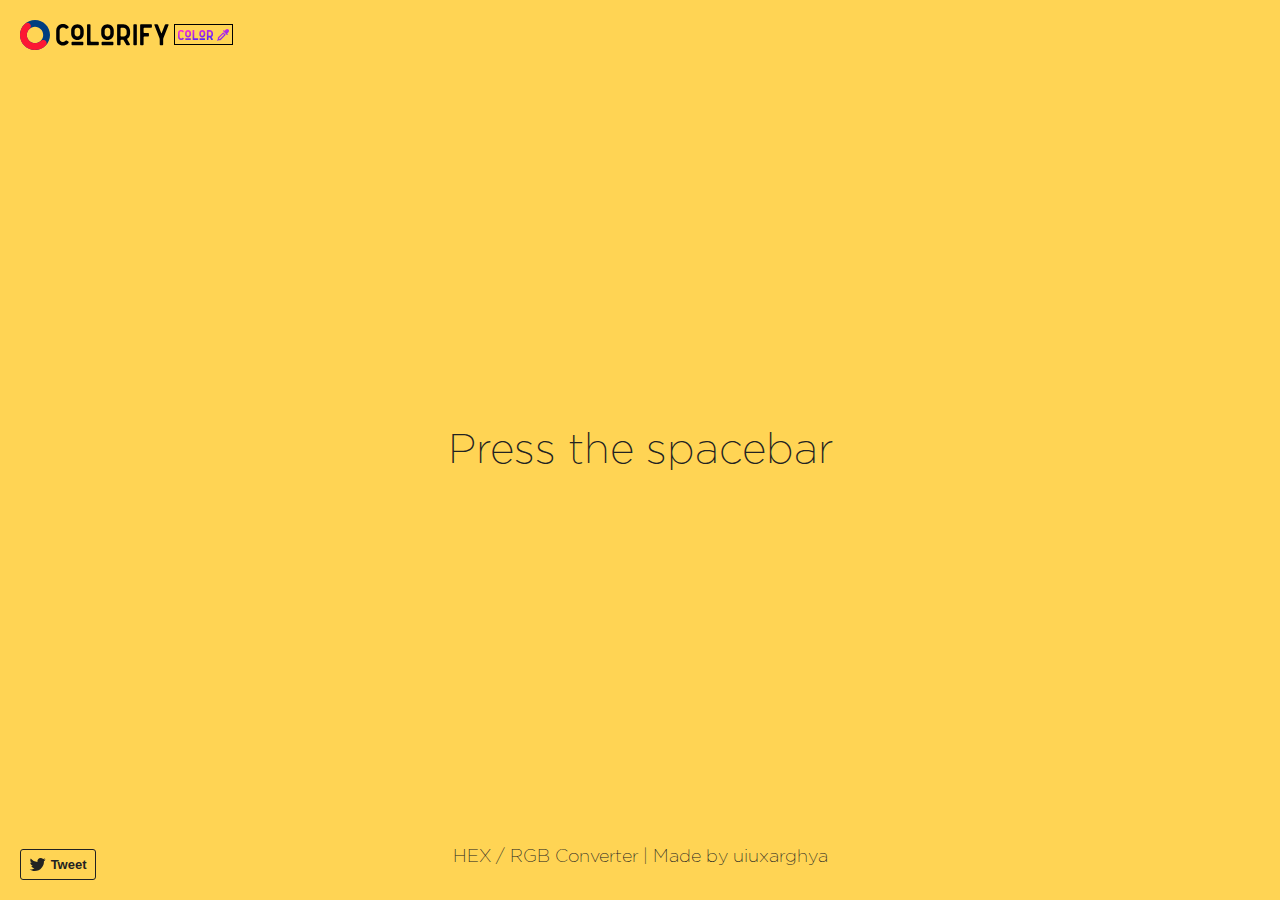
==== index.html @ 0baa4bdc "first commit" ====
<!doctype html>
<html>
<head>
  <meta charset="utf-8">
  <meta http-equiv="X-UA-Compatible" content="IE=edge">
  <meta name="viewport" content="width=device-width, initial-scale=1">

  <meta name="apple-mobile-web-app-capable" content="yes">
  <meta name="apple-mobile-web-app-title" content="Colorrrs">
  <meta name="apple-mobile-web-app-status-bar-style" content="black">

  <meta name="description" content="Colorful HEX code generator designed to be lightweight, fast and easy to use.">
  <meta property="og:title" content="Colorify" />
  <meta property="og:image" content="static/images/apple-touch-icon.png" />
  <meta property="og:description" content="Colorful HEX generator." />
  <meta property="og:url" content="https://colorify.vercel.app/random-color-picker/" />
  

  <title>Colorify - Random Color Picker (Simple & Fast)</title>

  <link rel="canonical" href="https://colorify.vercel.app/random-color-picker/" />

  <link rel="apple-touch-icon-precomposed" sizes="57x57" href="static/images/apple-touch-icon-57.png">
  <link rel="apple-touch-icon-precomposed" sizes="72x72" href="static/images/apple-touch-icon-72.png">
  <link rel="apple-touch-icon-precomposed" sizes="114x114" href="static/images/apple-touch-icon-114.png">
  <link rel="apple-touch-icon-precomposed" sizes="144x144" href="static/images/apple-touch-icon-144.png">

  <link rel="shortcut icon" href="static/images/favicon.png">

  <link rel="stylesheet" type="text/css" href="static/fonts/fonts.css?v=4" />
  <link rel="stylesheet" href="static/css/site.css">
  
  

</head>
<body>
  <a class="c" href="https://colorify.vercel.app/">
    <svg width="213" height="30" viewBox="0 0 213 30" fill="none" xmlns="http://www.w3.org/2000/svg">
      <path d="M48.3202 21.43L46.5802 20.59C46.2202 20.41 45.8302 20.53 45.6202 20.83C45.0502 21.55 44.1802 21.97 43.2502 21.97H42.6502C40.9702 21.97 39.6502 20.62 39.6502 18.97V10.45C39.6502 8.8 40.9702 7.45 42.6502 7.45H43.2502C44.1802 7.45 45.0502 7.87 45.5902 8.59C45.8302 8.86 46.2202 8.98 46.5502 8.8L48.2902 7.93C48.7102 7.75 48.8602 7.24 48.5902 6.85C47.7502 5.56 46.4602 4.66 45.0202 4.24C44.4502 4.09 43.8502 4 43.2502 4H42.6502C42.0502 4 41.4502 4.09 40.8802 4.24C38.1802 4.99 36.2002 7.51 36.2002 10.45V18.97C36.2002 21.91 38.1802 24.43 40.8802 25.18C41.4502 25.33 42.0202 25.42 42.6502 25.42H43.2502C43.8502 25.42 44.4202 25.36 44.9902 25.18C46.4602 24.76 47.7802 23.83 48.6502 22.51C48.8902 22.15 48.7402 21.61 48.3202 21.43Z" fill="black"/>
      <path d="M62.6009 21.73H52.2809C51.8609 21.73 51.5309 22.09 51.5309 22.48V24.46C51.5309 24.85 51.8609 25.18 52.2809 25.18H62.6009C62.9909 25.18 63.3509 24.85 63.3509 24.46V22.48C63.3509 22.09 62.9909 21.73 62.6009 21.73ZM57.4409 4.24C53.9609 4.24 51.1709 7.06 51.1709 10.54V13.63C51.1709 17.08 53.9609 19.9 57.4409 19.9C60.8909 19.9 63.7109 17.08 63.7109 13.63V10.54C63.7109 7.06 60.8909 4.24 57.4409 4.24ZM60.2609 13.63C60.2609 15.19 59.0009 16.45 57.4409 16.45C55.8809 16.45 54.6209 15.19 54.6209 13.63V10.54C54.6209 8.98 55.8809 7.69 57.4409 7.69C59.0009 7.69 60.2609 8.98 60.2609 10.54V13.63Z" fill="black"/>
      <path d="M78.0898 21.73H71.2198C70.8298 21.73 70.4998 21.4 70.4998 21.01V4.99C70.4998 4.57 70.1398 4.24 69.7498 4.24H67.7698C67.3798 4.24 67.0498 4.57 67.0498 4.99V24.46C67.0498 24.85 67.3798 25.18 67.7698 25.18H78.0898C78.4798 25.18 78.8098 24.85 78.8098 24.46V22.48C78.8098 22.09 78.4798 21.73 78.0898 21.73Z" fill="black"/>
      <path d="M92.6595 21.73H82.3395C81.9195 21.73 81.5895 22.09 81.5895 22.48V24.46C81.5895 24.85 81.9195 25.18 82.3395 25.18H92.6595C93.0495 25.18 93.4095 24.85 93.4095 24.46V22.48C93.4095 22.09 93.0495 21.73 92.6595 21.73ZM87.4995 4.24C84.0195 4.24 81.2295 7.06 81.2295 10.54V13.63C81.2295 17.08 84.0195 19.9 87.4995 19.9C90.9495 19.9 93.7695 17.08 93.7695 13.63V10.54C93.7695 7.06 90.9495 4.24 87.4995 4.24ZM90.3195 13.63C90.3195 15.19 89.0595 16.45 87.4995 16.45C85.9395 16.45 84.6795 15.19 84.6795 13.63V10.54C84.6795 8.98 85.9395 7.69 87.4995 7.69C89.0595 7.69 90.3195 8.98 90.3195 10.54V13.63Z" fill="black"/>
      <path d="M107.428 18.61C109.048 17.44 110.098 15.52 110.098 13.39V11.02C110.098 7.27 107.068 4.24 103.318 4.24H97.8284C97.4384 4.24 97.1084 4.57 97.1084 4.99V24.46C97.1084 24.85 97.4384 25.18 97.8284 25.18H99.8084C100.198 25.18 100.558 24.85 100.558 24.46V20.56C100.558 20.17 100.888 19.84 101.278 19.84H102.958C103.228 19.84 103.468 19.96 103.618 20.2L106.258 24.82C106.408 25.06 106.648 25.21 106.918 25.21H109.168C109.738 25.21 110.098 24.58 109.828 24.07L107.248 19.6C107.038 19.24 107.128 18.82 107.428 18.61ZM106.648 13.39C106.648 15.04 105.298 16.39 103.648 16.39H101.278C100.888 16.39 100.558 16.06 100.558 15.64V8.44C100.558 8.02 100.888 7.69 101.278 7.69H103.318C105.148 7.69 106.648 9.19 106.648 11.02V13.39Z" fill="black"/>
      <path d="M116.059 4.24H114.139C113.719 4.24 113.389 4.6 113.389 5.02V24.55C113.389 24.97 113.719 25.33 114.139 25.33H116.059C116.479 25.33 116.839 24.97 116.839 24.55V5.02C116.839 4.6 116.479 4.24 116.059 4.24Z" fill="black"/>
      <path d="M131.176 4.24H120.856C120.466 4.24 120.136 4.57 120.136 4.99V24.46C120.136 24.85 120.466 25.18 120.856 25.18H122.836C123.226 25.18 123.586 24.85 123.586 24.46V17.2C123.586 16.78 123.916 16.45 124.306 16.45H128.206C128.596 16.45 128.926 16.12 128.926 15.7V13.75C128.926 13.33 128.596 13 128.206 13H124.306C123.916 13 123.586 12.67 123.586 12.25V8.44C123.586 8.02 123.916 7.69 124.306 7.69H131.176C131.566 7.69 131.896 7.36 131.896 6.97V4.99C131.896 4.57 131.566 4.24 131.176 4.24Z" fill="black"/>
      <path d="M148.085 4.24H145.865C145.445 4.24 144.995 4.57 144.845 4.93L141.725 12.97C141.575 13.36 141.335 13.36 141.185 12.97L138.065 4.93C137.915 4.57 137.435 4.24 137.045 4.24H134.825C134.405 4.24 134.195 4.57 134.345 4.93L139.445 18.04C139.595 18.43 139.715 19.06 139.715 19.48V24.46C139.715 24.85 140.075 25.18 140.465 25.18H142.445C142.835 25.18 143.165 24.85 143.165 24.46V19.48C143.165 19.06 143.285 18.43 143.435 18.04L148.565 4.93C148.715 4.57 148.505 4.24 148.085 4.24Z" fill="black"/>
      <path d="M30 15C30 23.2843 23.2843 30 15 30C6.71573 30 0 23.2843 0 15C0 6.71573 6.71573 0 15 0C23.2843 0 30 6.71573 30 15ZM6.81984 15C6.81984 19.5178 10.4822 23.1802 15 23.1802C19.5178 23.1802 23.1802 19.5178 23.1802 15C23.1802 10.4822 19.5178 6.81984 15 6.81984C10.4822 6.81984 6.81984 10.4822 6.81984 15Z" fill="#003E80"/>
      <path d="M24.8077 20.1925C26.6911 21.275 27.4019 23.7128 25.9113 25.2931C25.2065 26.0401 24.4246 26.7154 23.5763 27.3065C21.6552 28.6453 19.4473 29.5158 17.1294 29.8482C14.8115 30.1806 12.4479 29.9658 10.228 29.2208C8.00801 28.4759 5.99328 27.2215 4.34508 25.5582C2.69688 23.8949 1.46098 21.8688 0.736333 19.6421C0.011685 17.4154 -0.18159 15.05 0.171981 12.7352C0.525552 10.4205 1.41615 8.2206 2.77247 6.31178C3.58441 5.16911 4.54973 4.14974 5.63781 3.28052C6.93311 2.24577 8.76913 2.58244 9.90236 3.79254L10.0174 3.91536C10.4447 4.37164 10.7254 4.94554 10.8233 5.56296V5.56296C11.0326 6.88321 10.3332 8.1501 9.36434 9.07103C8.98387 9.43267 8.63785 9.83127 8.33179 10.262C7.59213 11.303 7.10645 12.5026 6.91363 13.765C6.72081 15.0273 6.82621 16.3173 7.2214 17.5316C7.61658 18.7459 8.29057 19.8508 9.1894 20.7579C10.0882 21.665 11.187 22.349 12.3976 22.7553C13.6083 23.1616 14.8972 23.2787 16.1613 23.0975C17.4253 22.9162 18.6294 22.4415 19.677 21.7113C19.9225 21.5403 20.1578 21.3563 20.382 21.1604C21.6079 20.0894 23.3502 19.4676 24.8077 20.1925V20.1925V20.1925Z" fill="#FD1733"/>
      <path d="M163.74 18.1373L162.916 17.7451C162.746 17.6611 162.561 17.7171 162.462 17.8571C162.192 18.1933 161.78 18.3894 161.339 18.3894H161.055C160.259 18.3894 159.634 17.7591 159.634 16.9888V13.0112C159.634 12.2409 160.259 11.6106 161.055 11.6106H161.339C161.78 11.6106 162.192 11.8067 162.447 12.1429C162.561 12.2689 162.746 12.3249 162.902 12.2409L163.726 11.8347C163.925 11.7507 163.996 11.5126 163.868 11.3305C163.47 10.7283 162.859 10.3081 162.177 10.112C161.907 10.042 161.623 10 161.339 10H161.055C160.771 10 160.487 10.042 160.217 10.112C158.938 10.4622 158 11.6387 158 13.0112V16.9888C158 18.3613 158.938 19.5378 160.217 19.888C160.487 19.958 160.756 20 161.055 20H161.339C161.623 20 161.893 19.972 162.163 19.888C162.859 19.6919 163.485 19.2577 163.897 18.6415C164.01 18.4734 163.939 18.2213 163.74 18.1373Z" fill="url(#paint0_linear)"/>
      <path d="M170.504 18.2773H165.616C165.417 18.2773 165.261 18.4454 165.261 18.6275V19.5518C165.261 19.7339 165.417 19.888 165.616 19.888H170.504C170.689 19.888 170.859 19.7339 170.859 19.5518V18.6275C170.859 18.4454 170.689 18.2773 170.504 18.2773ZM168.06 10.112C166.412 10.112 165.09 11.4286 165.09 13.0532V14.4958C165.09 16.1064 166.412 17.423 168.06 17.423C169.694 17.423 171.03 16.1064 171.03 14.4958V13.0532C171.03 11.4286 169.694 10.112 168.06 10.112ZM169.396 14.4958C169.396 15.2241 168.799 15.8123 168.06 15.8123C167.321 15.8123 166.724 15.2241 166.724 14.4958V13.0532C166.724 12.3249 167.321 11.7227 168.06 11.7227C168.799 11.7227 169.396 12.3249 169.396 13.0532V14.4958Z" fill="url(#paint1_linear)"/>
      <path d="M177.84 18.2773H174.586C174.401 18.2773 174.245 18.1232 174.245 17.9412V10.4622C174.245 10.2661 174.075 10.112 173.89 10.112H172.952C172.767 10.112 172.611 10.2661 172.611 10.4622V19.5518C172.611 19.7339 172.767 19.888 172.952 19.888H177.84C178.025 19.888 178.181 19.7339 178.181 19.5518V18.6275C178.181 18.4454 178.025 18.2773 177.84 18.2773Z" fill="url(#paint2_linear)"/>
      <path d="M184.741 18.2773H179.853C179.654 18.2773 179.497 18.4454 179.497 18.6275V19.5518C179.497 19.7339 179.654 19.888 179.853 19.888H184.741C184.925 19.888 185.096 19.7339 185.096 19.5518V18.6275C185.096 18.4454 184.925 18.2773 184.741 18.2773ZM182.297 10.112C180.648 10.112 179.327 11.4286 179.327 13.0532V14.4958C179.327 16.1064 180.648 17.423 182.297 17.423C183.931 17.423 185.266 16.1064 185.266 14.4958V13.0532C185.266 11.4286 183.931 10.112 182.297 10.112ZM183.632 14.4958C183.632 15.2241 183.035 15.8123 182.297 15.8123C181.558 15.8123 180.961 15.2241 180.961 14.4958V13.0532C180.961 12.3249 181.558 11.7227 182.297 11.7227C183.035 11.7227 183.632 12.3249 183.632 13.0532V14.4958Z" fill="url(#paint3_linear)"/>
      <path d="M191.735 16.8207C192.503 16.2745 193 15.3782 193 14.3838V13.2773C193 11.5266 191.565 10.112 189.789 10.112H187.189C187.004 10.112 186.848 10.2661 186.848 10.4622V19.5518C186.848 19.7339 187.004 19.888 187.189 19.888H188.126C188.311 19.888 188.482 19.7339 188.482 19.5518V17.7311C188.482 17.549 188.638 17.395 188.823 17.395H189.618C189.746 17.395 189.86 17.451 189.931 17.563L191.181 19.7199C191.252 19.8319 191.366 19.902 191.494 19.902H192.56C192.829 19.902 193 19.6078 192.872 19.3697L191.65 17.2829C191.551 17.1148 191.593 16.9188 191.735 16.8207ZM191.366 14.3838C191.366 15.1541 190.727 15.7843 189.945 15.7843H188.823C188.638 15.7843 188.482 15.6303 188.482 15.4342V12.0728C188.482 11.8768 188.638 11.7227 188.823 11.7227H189.789C190.656 11.7227 191.366 12.423 191.366 13.2773V14.3838Z" fill="url(#paint4_linear)"/>
      <path fill-rule="evenodd" clip-rule="evenodd" d="M212 5H155V24H212V5ZM154 4V25H213V4H154Z" fill="black"/>
      <path d="M208.453 9.54736C207.723 8.81755 206.54 8.81755 205.81 9.54736L204.488 10.8691L204.047 10.4286C203.804 10.1853 203.41 10.1853 203.166 10.4286C202.923 10.6719 202.923 11.0663 203.166 11.3096L206.69 14.8334C206.934 15.0767 207.328 15.0767 207.571 14.8334C207.815 14.5902 207.815 14.1957 207.571 13.9525L207.131 13.512L208.453 12.1903C209.182 11.4605 209.182 10.2772 208.453 9.54736Z" fill="url(#paint5_linear)"/>
      <path fill-rule="evenodd" clip-rule="evenodd" d="M203.186 12.1715L198.34 17.0168C197.765 17.5922 197.643 18.4494 197.975 19.144L197 20.119L197.881 21L198.856 20.025C199.551 20.3568 200.408 20.2351 200.983 19.6597L205.829 14.8144L203.186 12.1715ZM204.067 14.8144L203.186 13.9334L199.221 17.8978C198.978 18.141 198.978 18.5355 199.221 18.7787C199.465 19.022 199.859 19.022 200.102 18.7787L204.067 14.8144Z" fill="url(#paint6_linear)"/>
      <defs>
      <linearGradient id="paint0_linear" x1="164.64" y1="10" x2="167.592" y2="24.2773" gradientUnits="userSpaceOnUse">
      <stop stop-color="#FF2AD4"/>
      <stop offset="1" stop-color="#4824FF"/>
      </linearGradient>
      <linearGradient id="paint1_linear" x1="164.64" y1="10" x2="167.592" y2="24.2773" gradientUnits="userSpaceOnUse">
      <stop stop-color="#FF2AD4"/>
      <stop offset="1" stop-color="#4824FF"/>
      </linearGradient>
      <linearGradient id="paint2_linear" x1="164.64" y1="10" x2="167.592" y2="24.2773" gradientUnits="userSpaceOnUse">
      <stop stop-color="#FF2AD4"/>
      <stop offset="1" stop-color="#4824FF"/>
      </linearGradient>
      <linearGradient id="paint3_linear" x1="164.64" y1="10" x2="167.592" y2="24.2773" gradientUnits="userSpaceOnUse">
      <stop stop-color="#FF2AD4"/>
      <stop offset="1" stop-color="#4824FF"/>
      </linearGradient>
      <linearGradient id="paint4_linear" x1="164.64" y1="10" x2="167.592" y2="24.2773" gradientUnits="userSpaceOnUse">
      <stop stop-color="#FF2AD4"/>
      <stop offset="1" stop-color="#4824FF"/>
      </linearGradient>
      <linearGradient id="paint5_linear" x1="199.276" y1="9" x2="207.761" y2="20.7253" gradientUnits="userSpaceOnUse">
      <stop stop-color="#FF2AD4"/>
      <stop offset="1" stop-color="#4824FF"/>
      </linearGradient>
      <linearGradient id="paint6_linear" x1="199.276" y1="9" x2="207.761" y2="20.7253" gradientUnits="userSpaceOnUse">
      <stop stop-color="#FF2AD4"/>
      <stop offset="1" stop-color="#4824FF"/>
      </linearGradient>
      </defs>
      </svg>
      
  </a>

  <div id="wrap">
    <h1></h1>
  </div>

  <a class="tweet" href="https://twitter.com/intent/tweet?text=Colorrrs%20by%20@uiuxarghya&url=http%3A%2F%2Fcolorify.vercel.app%2F">
    <svg width="17px" height="13px" viewBox="0 0 30 24" version="1.1" xmlns="http://www.w3.org/2000/svg" xmlns:xlink="http://www.w3.org/1999/xlink">
      <path d="M29.9412896,2.83945075 C28.8553433,3.32117015 27.6882269,3.64678209 26.4632955,3.79300299 C27.7133731,3.04355821 28.6737313,1.85688358 29.125791,0.442746269 C27.9556657,1.1367403 26.6597373,1.64066866 25.2803463,1.91219104 C24.1757731,0.735259701 22.6019463,0 20.860191,0 C16.9514149,0 14.078006,3.64771343 14.9614209,7.43641791 C9.92858507,7.18395224 5.46644776,4.77299104 2.47977313,1.10944478 C0.893480597,3.83061493 1.65696716,7.39242985 4.35678806,9.1942209 C3.36426269,9.16284179 2.43026866,8.89038806 1.61398209,8.4366806 C1.54828657,11.2450388 3.55547463,13.8671284 6.47129552,14.4509373 C5.61904478,14.6828418 4.68555224,14.7359284 3.73672836,14.554603 C4.50716418,16.9617672 6.74568358,18.7098269 9.39642985,18.7599761 C6.84426269,20.7554149 3.63442388,21.6437731 0.424871642,21.2666507 C3.10470448,22.9860537 6.28517015,23.9890388 9.70964776,23.987391 C20.9525373,23.987391 27.3045134,14.4912 26.9216597,5.97413731 C28.1028896,5.12317612 29.1317373,4.05571343 29.9412896,2.83945075 L29.9412896,2.83945075 Z"></path>
    </svg>
    <span>Tweet</span>
  </a>

  <p style="text-align:center; position:absolute; bottom:20px; left:50%; transform: translate(-50%, -50%); ">
    <a href="/hex-to-rgb.html">HEX / RGB Converter</a> | 
    Made by <a href="https://uiuxarghya.github.io">uiuxarghya</a>
  
  <script src="//ajax.googleapis.com/ajax/libs/jquery/2.0.3/jquery.min.js"></script>
  <script src="static/js/site.max.js?v=1.2" async></script>
</body>
</html>
---- static/fonts/fonts.css ----
@font-face {
    font-family: "Gotham SSm A";
    src: url("Gotham-ExtraLight.otf");
    font-weight: 200;
    font-style: normal;
}
---- static/css/site.css ----
* {
    margin: 0;
    padding: 0;
    -webkit-font-smoothing: antialiased;
    -moz-osx-font-smoothing: grayscale;
    text-rendering: optimizeLegibility;
    -webkit-box-sizing: border-box;
    -moz-box-sizing: border-box;
    box-sizing: border-box
}

body,html {
    height: 100%
}

body {
    font: 200 18px/1.2 'Gotham SSm A','Gotham SSm B',sans-serif;
    background: #ffd454;
    color: #222
}

body.light {
    color: #222!important
}

body.light a {
    color: #222!important
}

body.light svg {
    fill: #222!important
}

body.light ::selection {
    background: rgba(0,0,0,.2)
}

body.light ::-moz-selection {
    background: rgba(0,0,0,.2)
}

body.dark {
    color: #fff!important
}

body.dark a {
    color: #fff!important
}

body.dark svg {
    fill: #fff
}

body.dark .tweet {
    color: #fff;
    border-color: #fff
}

body.dark .tweet:hover {
    background-color: rgba(255,255,255,.15)
}

body.dark ::selection {
    background-color: rgba(255,255,255,.25)
}

body.dark ::-moz-selection {
    background-color: rgba(255,255,255,.25)
}

a {
    text-decoration: none;
    color: #222;
    -webkit-tap-highlight-color: transparent;
    -webkit-tap-highlight-color: transparent
}

a:hover {
    color: #111
}

a:focus {
    outline: 0
}

.c {
    position: absolute;
    top: 20px;
    left: 20px;
    font-size: 18px;
    font-weight: 700;
    line-height: 1.2;
    text-transform: uppercase;
    letter-spacing: 1px
}

.logo {
    position: absolute;
    left: 50%;
    bottom: 20px;
    width: 30px;
    height: 46px;
    margin-left: -15px
}

h1 {
    position: absolute;
    top: 50%;
    width: 100%;
    font-size: 42px;
    font-weight: 200;
    text-transform: uppercase;
    line-height: 60px;
    text-align: center;
    margin-top: -30px;
    -webkit-tap-highlight-color: transparent;
    -webkit-tap-highlight-color: transparent
}

.s {
    text-transform: none
}

.tweet {
    display: inline-block;
    position: absolute;
    left: 20px;
    bottom: 20px;
    max-width: 100%;
    height: 31px;
    font: 700 13px/29px "Helvetica Neue",Helvetica,sans-serif;
    color: #222;
    background-color: transparent;
    border: 1px solid #222;
    padding: 0 8px;
    border-radius: 3px
}

.tweet:active,.tweet:focus,.tweet:hover {
    background-color: rgba(0,0,0,.05)
}

.tweet svg {
    position: relative;
    top: 2px;
    margin-right: 1px;
    fill: #222
}

.oh a {
    display: block;
    position: absolute;
    top: 0;
    left: 0;
    width: 100%;
    height: 100%;
    font-size: 60px;
    font-weight: 300;
    line-height: 80px;
    text-align: center;
    z-index: 1
}

.oh a span {
    position: absolute;
    top: 50%;
    left: 0;
    width: 100%;
    margin-top: -40px
}

@media only screen and (max-width: 400px) {
    .c {
        top:15px;
        left: 15px
    }

    .tweet {
        bottom: 15px;
        left: 15px
    }

    .logo {
        bottom: 15px
    }
}
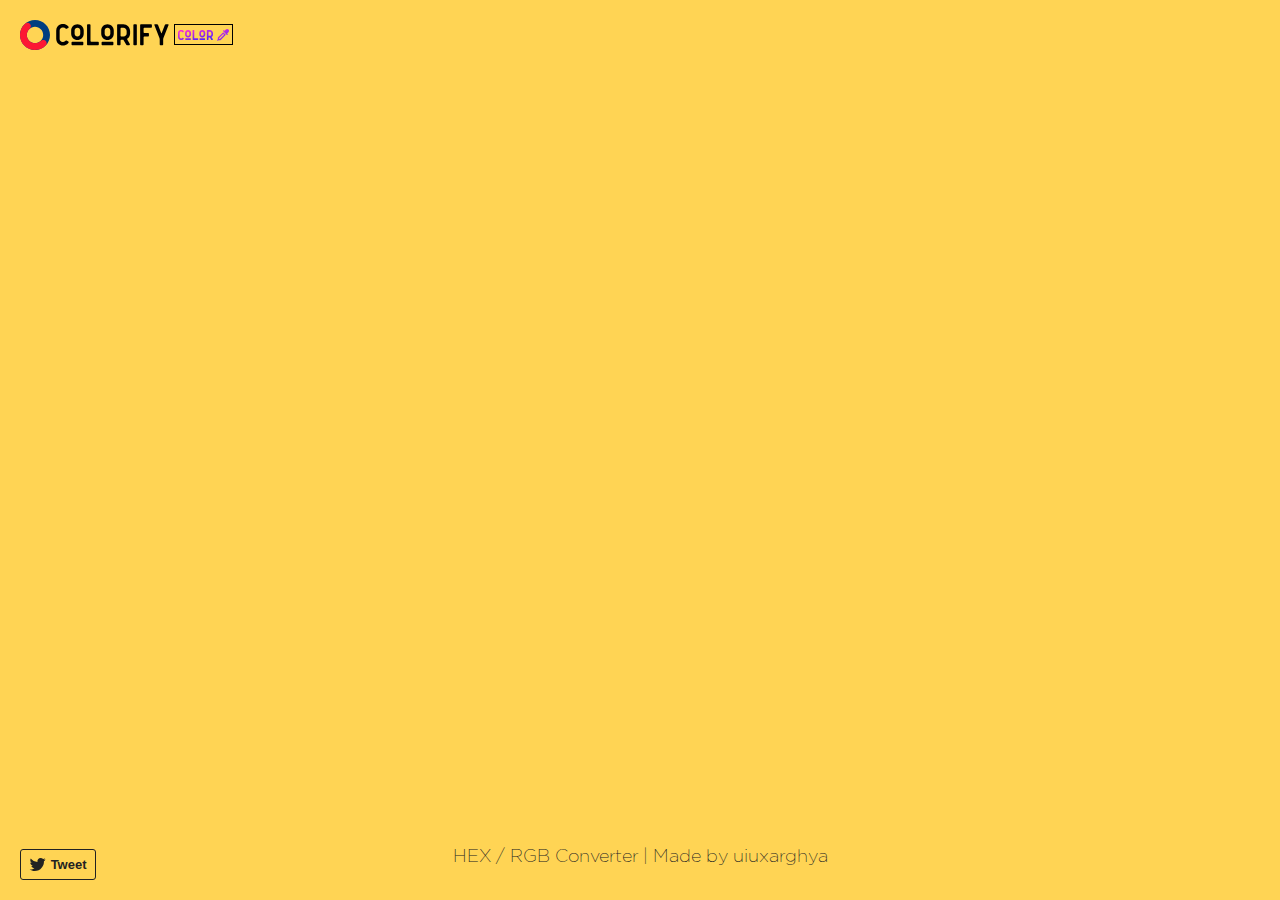
==== commit 47e382c6: "fixed minor issue" ====
--- a/index.html
+++ b/index.html
@@ -6,19 +6,19 @@
   <meta name="viewport" content="width=device-width, initial-scale=1">
 
   <meta name="apple-mobile-web-app-capable" content="yes">
-  <meta name="apple-mobile-web-app-title" content="Colorrrs">
+  <meta name="apple-mobile-web-app-title" content="Colorify">
   <meta name="apple-mobile-web-app-status-bar-style" content="black">
 
   <meta name="description" content="Colorful HEX code generator designed to be lightweight, fast and easy to use.">
   <meta property="og:title" content="Colorify" />
   <meta property="og:image" content="static/images/apple-touch-icon.png" />
   <meta property="og:description" content="Colorful HEX generator." />
-  <meta property="og:url" content="https://colorify.vercel.app/random-color-picker/" />
+  <meta property="og:url" content="https://colorify.vercel.app/" />
   
 
   <title>Colorify - Random Color Picker (Simple & Fast)</title>
 
-  <link rel="canonical" href="https://colorify.vercel.app/random-color-picker/" />
+  <link rel="canonical" href="https://colorify.vercel.app/" />
 
   <link rel="apple-touch-icon-precomposed" sizes="57x57" href="static/images/apple-touch-icon-57.png">
   <link rel="apple-touch-icon-precomposed" sizes="72x72" href="static/images/apple-touch-icon-72.png">
@@ -92,7 +92,7 @@
     <h1></h1>
   </div>
 
-  <a class="tweet" href="https://twitter.com/intent/tweet?text=Colorrrs%20by%20@uiuxarghya&url=http%3A%2F%2Fcolorify.vercel.app%2F">
+  <a class="tweet" href="https://twitter.com/intent/tweet?text=Colorify%20by%20@uiuxarghya&url=http%3A%2F%2Fcolorify.vercel.app%2F">
     <svg width="17px" height="13px" viewBox="0 0 30 24" version="1.1" xmlns="http://www.w3.org/2000/svg" xmlns:xlink="http://www.w3.org/1999/xlink">
       <path d="M29.9412896,2.83945075 C28.8553433,3.32117015 27.6882269,3.64678209 26.4632955,3.79300299 C27.7133731,3.04355821 28.6737313,1.85688358 29.125791,0.442746269 C27.9556657,1.1367403 26.6597373,1.64066866 25.2803463,1.91219104 C24.1757731,0.735259701 22.6019463,0 20.860191,0 C16.9514149,0 14.078006,3.64771343 14.9614209,7.43641791 C9.92858507,7.18395224 5.46644776,4.77299104 2.47977313,1.10944478 C0.893480597,3.83061493 1.65696716,7.39242985 4.35678806,9.1942209 C3.36426269,9.16284179 2.43026866,8.89038806 1.61398209,8.4366806 C1.54828657,11.2450388 3.55547463,13.8671284 6.47129552,14.4509373 C5.61904478,14.6828418 4.68555224,14.7359284 3.73672836,14.554603 C4.50716418,16.9617672 6.74568358,18.7098269 9.39642985,18.7599761 C6.84426269,20.7554149 3.63442388,21.6437731 0.424871642,21.2666507 C3.10470448,22.9860537 6.28517015,23.9890388 9.70964776,23.987391 C20.9525373,23.987391 27.3045134,14.4912 26.9216597,5.97413731 C28.1028896,5.12317612 29.1317373,4.05571343 29.9412896,2.83945075 L29.9412896,2.83945075 Z"></path>
     </svg>
